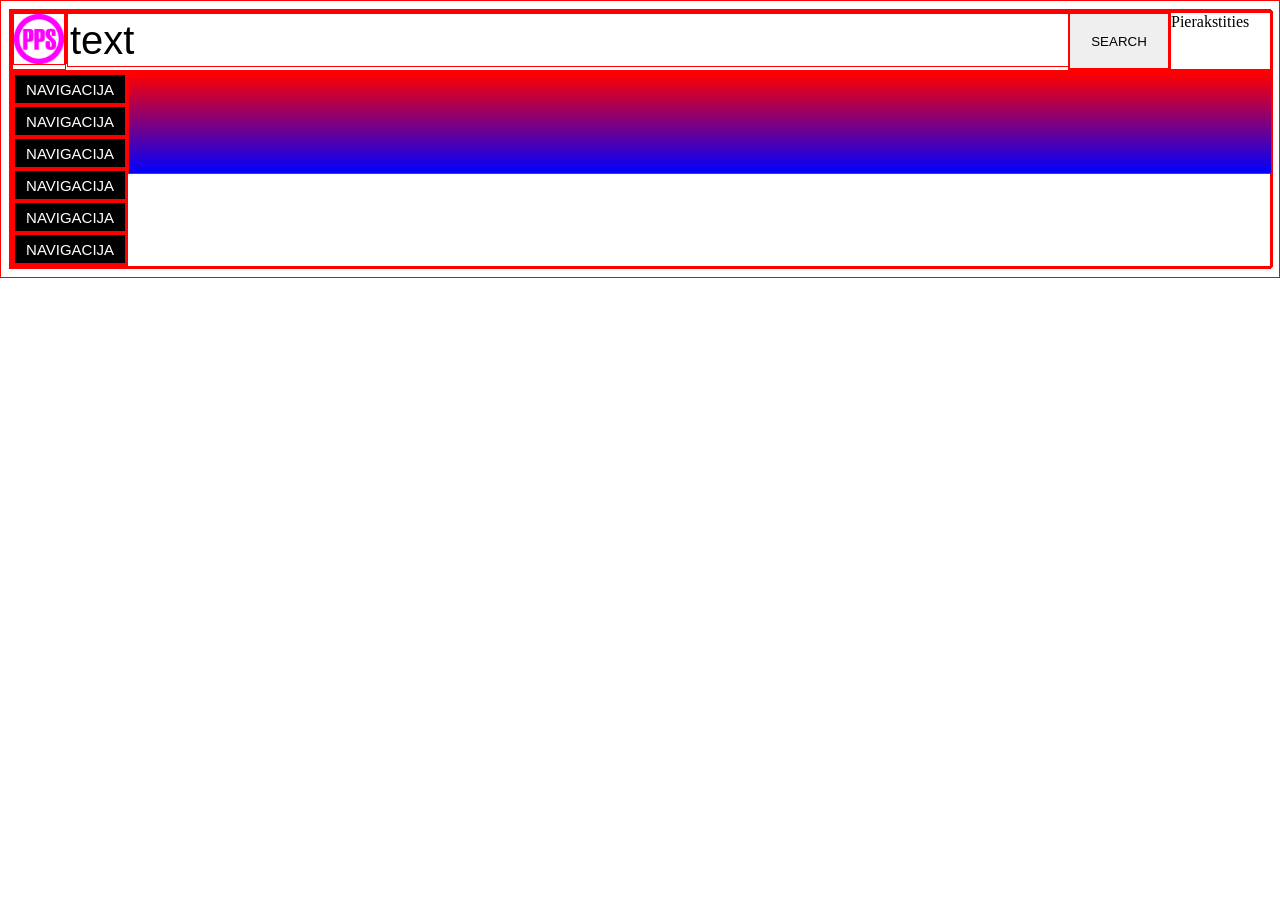
==== index.html @ 243a211f "init" ====
<!DOCTYPE html>
<html>

<head>
    
    <link rel="stylesheet" href="css/main.css">
    </head>

    <body>
        <div class="grid">
        <div class="row">
            <div><img src="images/logo.png" class="logo"></div>
            <div class="search"><input class="search" value="text"></div>
            <div class="col-10">
                <button class="search-btn">SEARCH</button>
            </div>
                <div class="col-10" style="margin-left: auto;" >Pierakstities</div>
            </div>
            
            <div class="row">
            <div class="col-10">
                <div><button class="nav-btn">NAVIGACIJA</button></div>
                <div><button class="nav-btn">NAVIGACIJA</button></div>
                <div><button class="nav-btn">NAVIGACIJA</button></div>
                <div><button class="nav-btn">NAVIGACIJA</button></div>
                <div><button class="nav-btn">NAVIGACIJA</button></div>
                <div><button class="nav-btn">NAVIGACIJA</button></div>
                 
                </div>
                
            <div class="col-90" id="backg">
                </div>
            </div>
        
        </div>
    </body>




</html>
---- css/main.css ----
* {
    border: 1px solid red !important;
}

.grid{
    margin: 0 auto;
    width: 100%;
}

.row{
    width: 100%;
    display: flex;
   
}
.search{
    width: 40%;
}
.col-10{
    width: 10%;
}
.col-33{
    width: 33.3%;
}
.col-50{
    width: 50%;
}

.text-wrap{
    float:left;
}

.logo{
    width: 50px;
    height: 50px;
}

.search{
    width: 100%;
    height: 50px;
    font-size: 40px;
}

.search-btn{
    width: 100%;
    height: 100%;
}

.nav-btn{
    background-color: black;
    color: white;
    font-size: 15px;
    width: 100%;
    height: 30px;
}

.nav-btn:hover{
    background-color: darkgray;
    color: black;
}

.nav-btn:focus{
    background-color: red;
}

.logo:hover{
    width: 100px;
    height: 100px;
}

#backg{
    background-image: linear-gradient(red, blue);
    height: 100px;
    width: 100%;
}
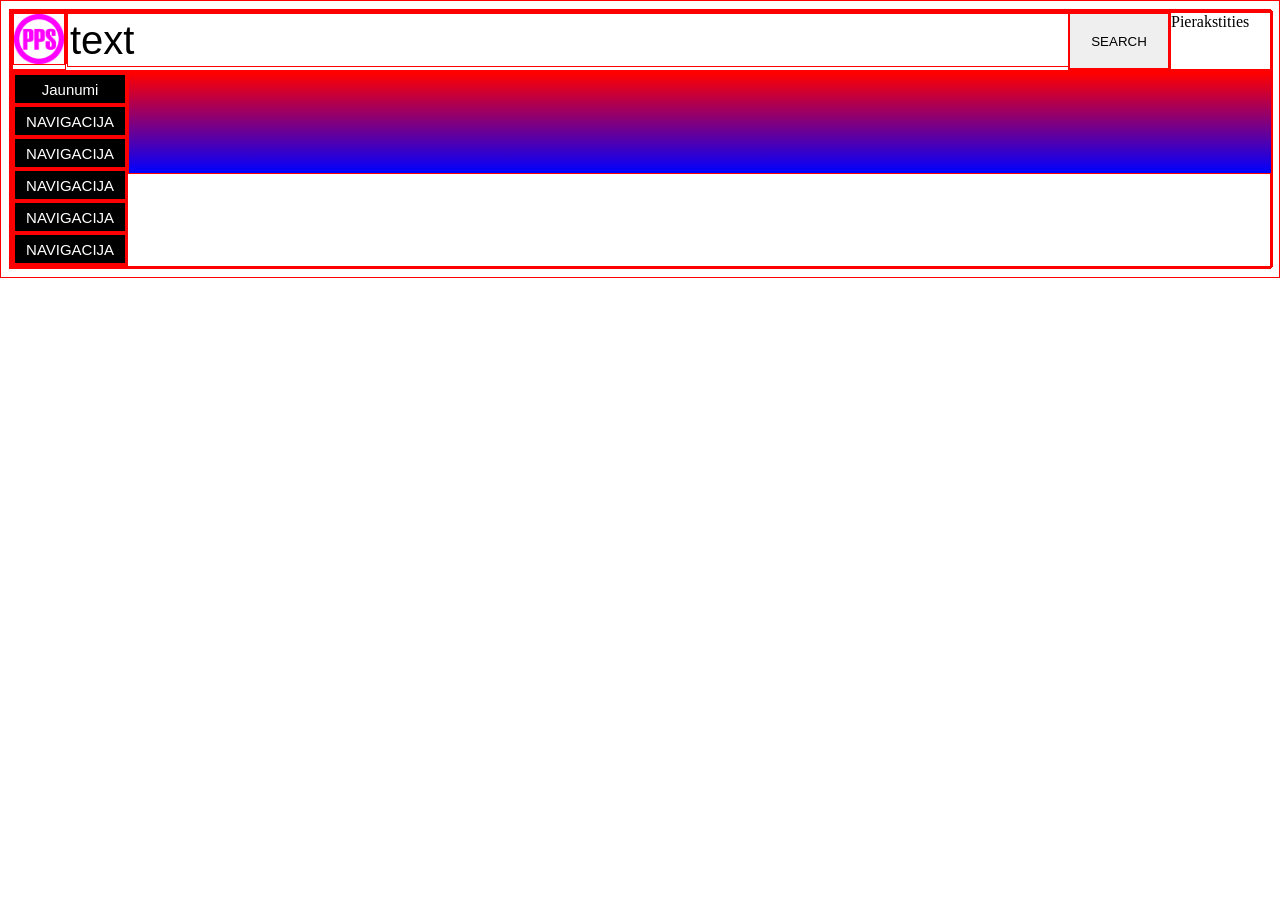
==== commit d90a83d3: "jaunumu poga" ====
--- a/index.html
+++ b/index.html
@@ -19,7 +19,7 @@
             
             <div class="row">
             <div class="col-10">
-                <div><button class="nav-btn">NAVIGACIJA</button></div>
+                <div><button class="nav-btn">Jaunumi</button></div>
                 <div><button class="nav-btn">NAVIGACIJA</button></div>
                 <div><button class="nav-btn">NAVIGACIJA</button></div>
                 <div><button class="nav-btn">NAVIGACIJA</button></div>
